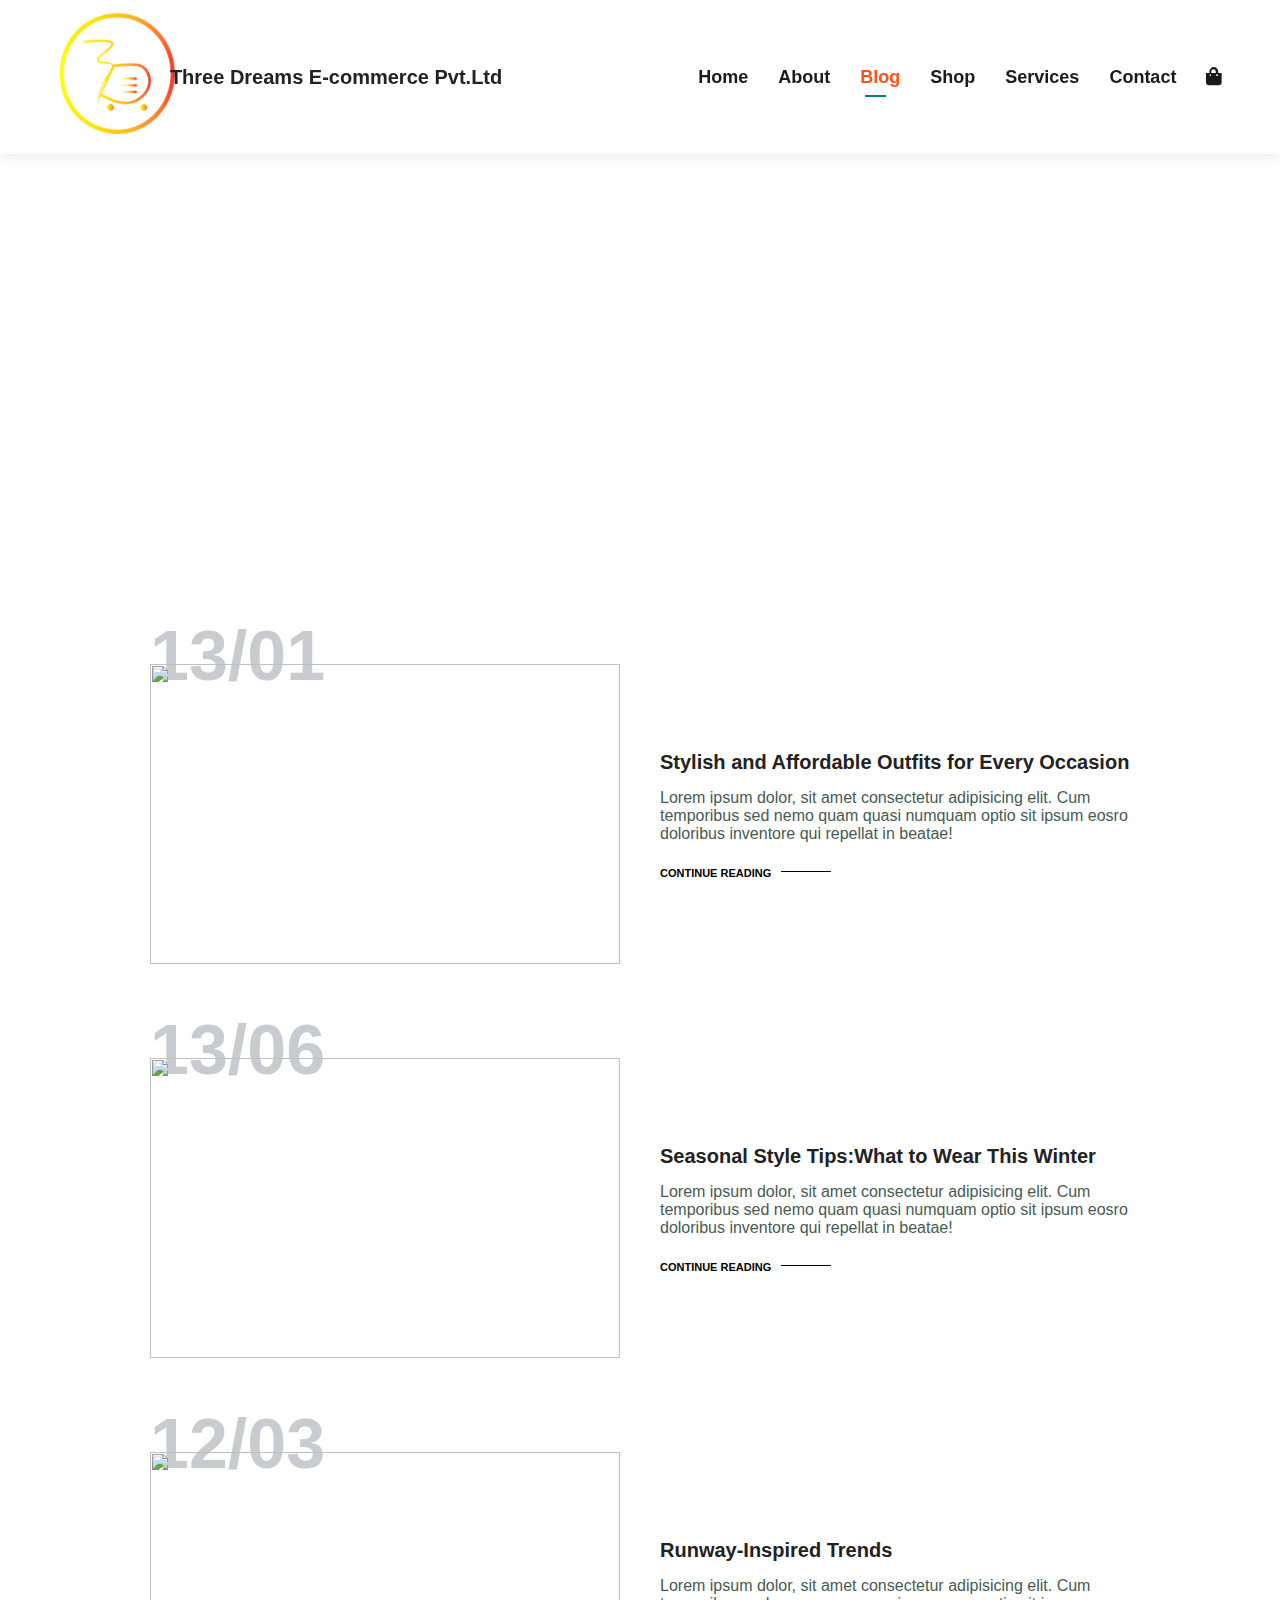
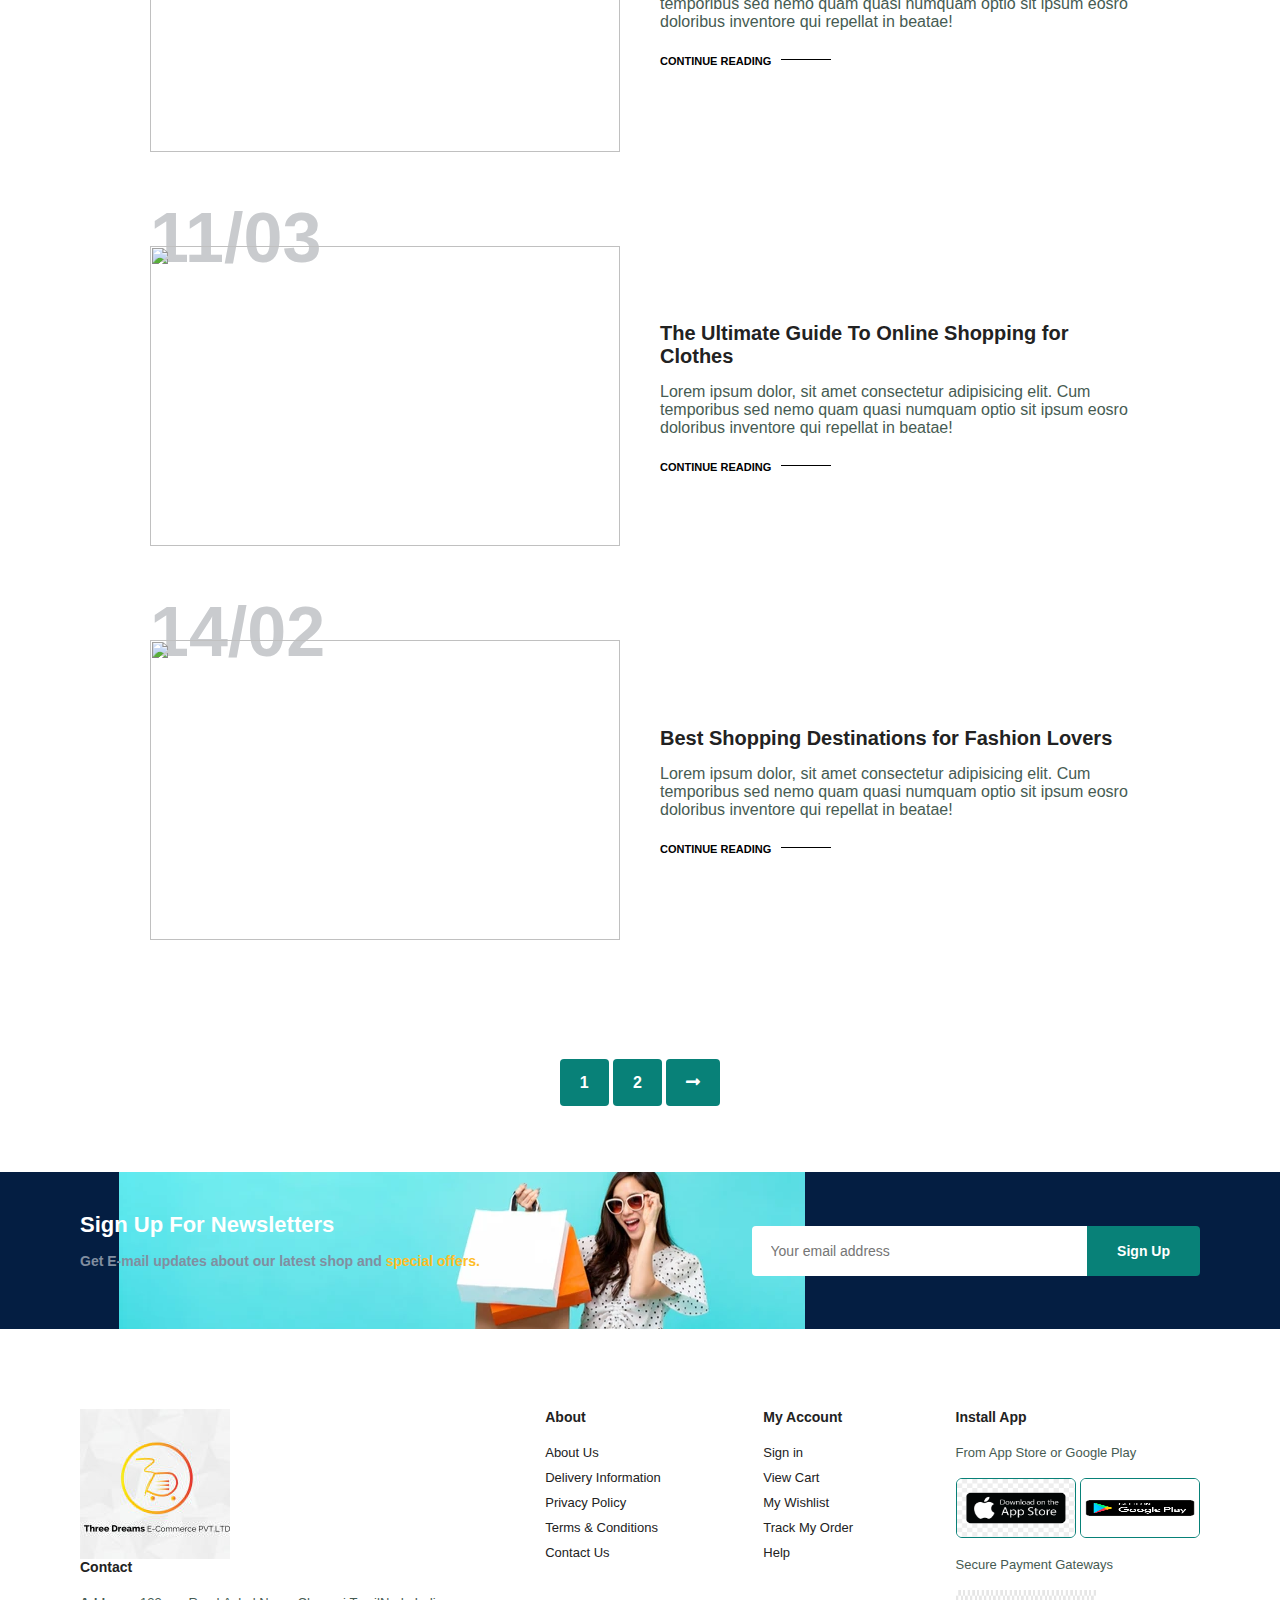
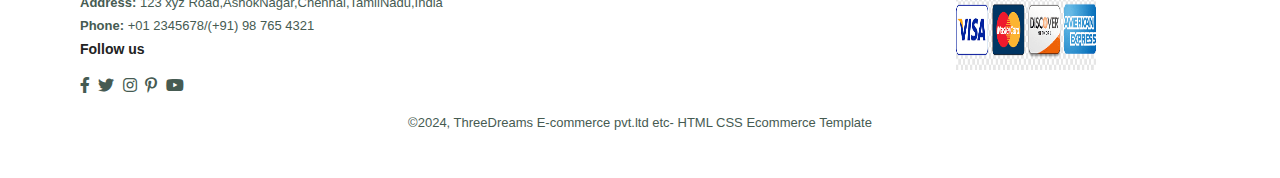
==== blog.html @ f8d3f533 "Add files via upload" ====
<!DOCTYPE html>
<html lang="en">
<head>
    <meta charset="UTF-8">
    <meta name="viewport" content="width=device-width, initial-scale=1.0">
    <title >Three Dreams Ecommerce pvt.ltd</title>
     <link rel="web icon" href="E-commerce/shoppingcart img.jpg">
    <link rel="stylesheet" href="https://cdnjs.cloudflare.com/ajax/libs/font-awesome/5.10.0/css/all.min.css">
    <link rel="stylesheet" href="index.css">
   
</head>
<body>
    
    <section id="header">
        <a href="#"><img src="E-commerce/ThreeDream logo2.jpg" class="logo" alt="logo"></a>
        <div class="logoname"><h4><bold>Three Dreams E-commerce Pvt.Ltd</bold></h4></div>
       

        <div>
            <ul id="navbar">
             <li><a href="index.html">Home</a></li>
             <li><a href="about.html">About</a></li>
             <li><a class="active"  href="blog.html">Blog</a></li>
             <li><a href="shop.html">Shop</a></li>
             <li><a href="services.html">Services</a></li>          
             <li><a href="contact.html">Contact</a></li>
             <li id="lg-bag"><a href="cart.html"><i class="fa fa-shopping-bag" ></i></a></li>
             <a href="#" id="close"><i class="fa fa-times"></i></a>
            </ul>
        </div>
        <div id="mobile">
            <a href="cart.html"><i class="fa fa-shopping-bag" ></i></a>
            
                <i id="bar" class="fas fa-outdent"></i> 
        </div>

    </section>
    
    <section id="page-header" class="blog-header">
       
        <h2>#readmore</h2>
       
        <p>Read all case studies about our products</p>
       
    </section>

    
    <section id="blog">
        <div class="blog-box">
            <div class="blog-img">
                <img src="E-commerce/blog/blog img4.jpg" alt="">
            </div>
            <div class="blog-details">
                <h4>Stylish and Affordable Outfits for Every Occasion</h4>
                <p>Lorem ipsum dolor, sit amet consectetur adipisicing elit. Cum temporibus sed nemo quam quasi numquam optio sit ipsum eosro doloribus inventore qui repellat in beatae!</p>
                <a href="#">CONTINUE READING</a>
            </div>
            <h1>13/01</h1>
        </div>

        <div class="blog-box">
            <div class="blog-img">
                <img src="E-commerce/blog/blog img1.jpg" alt="">
            </div>
            <div class="blog-details">
                <h4>Seasonal Style Tips:What to Wear This Winter</h4>
                <p>Lorem ipsum dolor, sit amet consectetur adipisicing elit. Cum temporibus sed nemo quam quasi numquam optio sit ipsum eosro doloribus inventore qui repellat in beatae!</p>
                <a href="#">CONTINUE READING</a>
            </div>
            <h1>13/06</h1>
        </div>


        <div class="blog-box">
            <div class="blog-img">
                <img src="E-commerce/blog/blog img3.jpg" alt="">
            </div>
            <div class="blog-details">
                <h4>Runway-Inspired Trends</h4>
                <p>Lorem ipsum dolor, sit amet consectetur adipisicing elit. Cum temporibus sed nemo quam quasi numquam optio sit ipsum eosro doloribus inventore qui repellat in beatae!</p>
                <a href="#">CONTINUE READING</a>
            </div>
            <h1>12/03</h1>
        </div>

        <div class="blog-box">
            <div class="blog-img">
                <img src="E-commerce/blog/blog img6.jpg" alt="">
            </div>
            <div class="blog-details">
                <h4>The Ultimate Guide To Online Shopping for Clothes</h4>
                <p>Lorem ipsum dolor, sit amet consectetur adipisicing elit. Cum temporibus sed nemo quam quasi numquam optio sit ipsum eosro doloribus inventore qui repellat in beatae!</p>
                <a href="#">CONTINUE READING</a>
            </div>
            <h1>11/03</h1>
        </div>

        <div class="blog-box">
            <div class="blog-img">
                <img src="E-commerce/blog/blog img5.jpg" alt="">
            </div>
            <div class="blog-details">
                <h4>Best Shopping Destinations for Fashion Lovers</h4>
                <p>Lorem ipsum dolor, sit amet consectetur adipisicing elit. Cum temporibus sed nemo quam quasi numquam optio sit ipsum eosro doloribus inventore qui repellat in beatae!</p>
                <a href="#">CONTINUE READING</a>
            </div>
            <h1>14/02</h1>
        </div>




    </section>



<section id="pagination"  class="section-p1">
    <a href="#">1</a>
    <a href="#">2</a>
    <a href="#"><i class="fa fa-long-arrow-alt-right"></i></a>

</section>



<section id="newsletter" class="section-p1 section-m1">
    <div class="newstext">
        <h4>Sign Up For Newsletters</h4>
        <p>Get E-mail updates about our latest shop and <span>special offers.</span></p>
    </div>
     <div class="form">
        <input type="text" placeholder="Your email address">
        <button class="normal">Sign Up</button>
     </div>

</section>


<footer class="section-p1">
      <div class="col">
        <img src="E-commerce/ThreeDreams.jpg" alt="">
        <h4>Contact</h4>
        <p><strong>Address:</strong> 123 xyz Road,AshokNagar,Chennai,TamilNadu,India</p>
        <p><strong>Phone:</strong>  +01  2345678/(+91) 98 765 4321</p>
     
       <div class="follow">
         <h4>Follow us</h4>
          <div class="icon">
              <i class="fab fa-facebook-f"></i>
              <i class="fab fa-twitter"></i>
              <i class="fab fa-instagram"></i>
              <i class="fab fa-pinterest-p"></i>
              <i class="fab fa-youtube"></i>
          </div>
       </div>
    </div>

    <div class="col">
         <h4>About</h4>
         <a href="#">About Us</a>
         <a href="#">Delivery Information</a>
         <a href="#">Privacy Policy</a>
         <a href="#">Terms & Conditions</a>
         <a href="#">Contact Us</a>
    </div>


    <div class="col">
        <h4>My Account</h4>
        <a href="#">Sign in</a>
        <a href="#">View Cart</a>
        <a href="#">My Wishlist</a>
        <a href="#">Track My Order</a>
        <a href="#">Help</a>
   </div>

    <div class="col install">
        <h4>Install App</h4>
        <p>From App Store or Google Play</p>
        <div class="row">
             <img src="E-commerce/banner/icon img17.jpg" alt=" app store icon" style="height: 60px;width: 120px;"  >
            <img src="E-commerce/banner/icon img18.jpg" alt=" googe play icon" style="height: 60px; width: 120px;"> 
        </div>
        <p>Secure Payment Gateways</p>
         <img src="E-commerce/banner/icon img 19.jpg" alt="payment icon" style="height:80px; width:140px;">
    </div>

    <div class="copyright">
        <p>©2024, ThreeDreams E-commerce pvt.ltd etc- HTML CSS Ecommerce Template</p>
    </div>

</footer>


   <script src="index.js"></script>

</body>
</html>
---- index.css ----
@import url('https://fonts.googleapis.com/css2?family=Crimson+Pro:wght@200..900&display=swap');
*{
   margin:0;
   padding:0;
   box-sizing:border-box;
   font-family: 'Spartan', sans-serif;
}
.logo{
   width: 150px;
   height: 150px;
   position: relative;
   left: 0;
   right:0;
}

h1{
   font-size:50px;
   line-height: 64px;
   color:#222;
}

h2{
   font-size:46px;
   line-height: 54px;
   color:#222;
}

h4{
   font-size:20px;
   color:#222;
}
h6{
   font-weight: 700;
   font-size: 12px;
}

p{
   font-size:16px;
   color:#465b52;
   margin:15px 0 20px 0;
}

.section-p1{
   padding:40px 80px;
}

.section-m1{
   margin:40px 0;
}

button.normal{
   font-size: 14px;
   font-weight: 600;
   padding: 15px 30px;
   color: #000;
   background-color: #fff;
   border-radius: 4px;
   cursor: pointer; 
   border: none;
   outline: none;
   transition: 0.2s;
}


button.white{
   font-size: 13px;
   font-weight: 600;
   padding: 11px 18px;
   color: #fff;
   background-color: transparent;
   cursor: pointer; 
   border: 1px solid #fff;
   outline: none;
   transition: 0.2s;
}

body{
   width:100%;
}

/* header start */

#header{
   display: flex;
   align-items: center;
   justify-content: space-around;
   padding: 0px 3px;
   background:#ffffffec;
   box-shadow: 0 5px 15px rgba(0,0,0,0.06);
   z-index: 999;
   position: sticky;
   top: 0;
   left: 0;
}
.logoname{
   display:inline-flex;
   align-items: center;
   justify-content: center;
   position: relative;
   border: 0;
   right: 8%;
   bottom: 10%;
}

#navbar{
   display:inline-flex;
   align-items: center;
   justify-content: center;
}

#navbar li{
   list-style: none;
   padding:5px 15px;
   position: relative;
   left: 0 10%;
  
}

#navbar li a{
     text-decoration: none;
     font-size: 18px;
     font-weight: 600;
     color: #1a1a1a;
     transition: 0.3s ease;
}


#navbar li a:hover,
#navbar li a.active{
   color:rgba(255, 68, 0, 0.918);
}

#navbar li a.active::after,
#navbar li a:hover::after{
   content: " ";
   width:30%;
   height: 2px;
   background: #088178;
   position:absolute;
   bottom: -4px;
   left:20px;
}
#mobile{
   display: none;
   align-items: center;
}
#close{
   display: none;
}



#hero{
   background-image:url("E-commerce/e-com\ img3.jpg");
   height:90vh;
   width:100%;
   background-size: cover;
   background-position: top 25% right 0;
   padding: 0 80px;
   display: flex;
   flex-direction: column;
   align-items: flex-start;
   justify-content: center;

}
#hero h4{
       padding-bottom: 15px;
}
#hero h1{
     color: #088178;
}
#hero button {
   
   background-image: url("E-commerce/e-com\ btn2.jpg");
   background-color: transparent;
    color: #088178;
   border: 0;
   padding: 14px 80px 14px 65px; 
   background-repeat: no-repeat;
   cursor: pointer;
   font-weight: 700;
   font-size: 15px;
}
#feature{
   display: flex;
   align-items: center;
   justify-content: space-between;
   flex-wrap: wrap;
}

#feature .fe-box{
   width: 180px;
   text-align: center;
   padding:25px 15px;
   box-shadow: 20px 20px 34px rgb(0,0,0,0.3);
   border: 1px solid #cce7d0;
   border-radius: 4px;
   margin: 15px 0;
}
#feature .fe-box:hover{
     box-shadow: 10px 10px 54px rgba(70, 62,221, 0.1) ;
}

#feature .fe-box img{
   width: 100%;  
   margin-bottom: 10px;
  
}

#feature .fe-box h6{
   display: inline-block;
   padding: 9px 8px 6px 8px;
   line-height: 1;
   border-radius: 4px;
   color: #088178;
   background-color: #fddde4;
}

#feature .fe-box:nth-child(2) h6{
   background-color: #cdebbc;
}
#feature .fe-box:nth-child(3) h6{
   background-color: #bcc7eb;
}
#feature .fe-box:nth-child(4) h6{
   background-color: #ebbcbc;
}
#feature .fe-box:nth-child(5) h6{
   background-color: #eaebbc;
}
#feature .fe-box:nth-child(6) h6{
   background-color: #bcc3eb;
}

#product1{
   text-align: center;
}

#product1 .pro-container{
   display: flex;
   justify-content: space-between;
   padding-top: 20px;
   flex-wrap: wrap;
}

#product1 .pro{
   width:23%;
   min-width: 250px;
   padding: 10px 12px;
   border: 1px solid #cce7d0;
   border-radius: 25px;
   cursor: pointer;
   box-shadow: 20px 20px 30px rgba(0,0,0,0.2);
   margin: 15px 0;
   transition: 0.2s ease;
   position: relative;
}
#product1 .pro:hover{
   box-shadow: 20px 20px 30px rgba(0,0,0,0.06);
}


#product1 .pro img{
   width: 100px;
   border-radius: 20px;

}

#product1 .pro .des{
    text-align:start;
    padding: 10px 0;
}


#product1 .pro .des span{
   color: #606063;
   font-size: 12px;
}

#product1 .pro .des h5{
   padding-top: 7px;
   color:#1a1a1a;
   font-size: 14px;
}

#product1 .pro .des i{
   font-size: 12px;
   color:rgba(243, 228,25)
}

#product1 .pro .des h4{
   padding-top: 7px;
   font-size: 15px;
   font-weight: 700;
   color:#088178;
}

#product1 .pro .cart{
   width: 40px;
   height: 40px;
   line-height: 40px;
   border-radius:50px;
   background-color:#e8f6ea;
   font-weight: 500;
   color:#088178;
   border:1px solid #cce7d0;
   position: absolute;
   bottom: 20px;
   right: 10px;

}

#banner{
   display: flex;
   flex-direction: column;
   justify-content: center;
   align-items: center;
   text-align: center;
   background-image: url("E-commerce/banner/banner\ img2.jpg");
   width: 100%;
   height: 40vh;
   background-size: cover;
   background-position: center;
}
#banner h4{
   color: #fff;
   font-size: 16px;
   padding: 10px 0;
}

#banner h2{
   color: #fff;
   font-size: 30px;
   padding: 10px 0;
}

#banner h2 span{
   color:#ef3636;
   
}

#banner  button:hover{
   background-color: #088178;
   color: #fff;
}
#sm-banner{
   display: flex;
   justify-content: space-between;
   flex-wrap: wrap; 

}

#sm-banner .banner-box{
   display: flex;
   flex-direction: column;
   justify-content: center;
   align-items: flex-start;
   background-image: url("E-commerce/banner/img\ 12.jpg");
   min-width: 580px;
   height: 50vh;
   background-size: cover;
   background-position: center;
   padding: 30px;
}

#sm-banner .banner-box2{
   background-image: url("E-commerce/banner/img\ 15.jpg");
}

#sm-banner h4{
   color:#fff;
   font-size: 20px;
   font-weight: 300;   
}

#sm-banner  h2{
   color:#fff;
   font-size: 28px;
   font-weight: 800;   
}


#sm-banner span{
   color:#fff;
   font-size: 14px;
   font-weight: 500;
   padding-bottom: 15px;
}


#sm-banner .banner-box:hover button{
   background-color: #088178;
   border: 1px solid #088178;
}

#banner3{
   display: flex;
   justify-content:space-between;
   flex-wrap: wrap;
   padding: 0 80px;
}


#banner3 .banner-box{
   display: flex;
   flex-direction: column;
   justify-content: center;
   align-items: flex-start;
   background-image: url("E-commerce/banner/img\ 17.jpg");
   min-width: 30%;
   height: 30vh;
   background-size: cover;
   background-position: center;
   padding: 20px;
   margin-bottom: 20px;
}

#banner3 .banner-box2{
   background-image: url("E-commerce/banner/img16.jpg");
}

#banner3 .banner-box3{
   background-image: url("E-commerce/banner/banner\ img6.jpg");
}




#banner3 h2{
   color:#fff;
   font-weight: 900;
   font-size: 22px;
}
#banner3 h3{
   color:#ec544e;
   font-weight: 800;
   font-size: 15px;
}

#newsletter{
   display: flex;
   justify-content: space-between;
   flex-wrap: wrap;
   align-items: center;
   background-image: url("E-commerce/banner/banner\ img8.jpg");
   background-repeat: no-repeat;
   background-position: 20% 30%;
   background-color: #041e42;
}

#newsletter h4{
   font-size: 22px;
   font-weight: 700;
   color:#fff;
}


#newsletter p{
   font-size: 14px;
   font-weight: 600;
   color: #818ea0;
   
}
#newsletter p span{
   color: #ffbd27;
   
}

#newsletter .form{
   display: flex;
   width: 40%;
}

#newsletter input{
   height: 3.125rem;
   padding:0 1.25em;
   font-size: 14px;
   width: 100%;
   border:1px solid transparent;
   border-radius: 4px;
   outline: none;
   border-top-right-radius: 0;
   border-bottom-right-radius: 0;
}

#newsletter button{
   background-color: #088178;
   color: #fff;
   white-space: nowrap;
   border-top-left-radius: 0;
   border-bottom-left-radius: 0;
}

footer{
   display: flex;
   flex-wrap: wrap;
   justify-content: space-between;
}

footer .col{
   display: flex;
   flex-direction: column;
   align-items: flex-start;
   margin-bottom: 20px;
}
 
 footer .logo{
       margin-bottom: 30px;
 }
 footer h4{
   font-size:14px;
   padding-bottom:20px;
 }
footer p{
   font-size: 13px;
   margin:0 0 8px 0;
}

 footer a{
   font-size:13px;
   text-decoration: none;
   color: #222;
   margin-bottom: 10px;
 }
 
footer .follow{
   margin-top: 2opx;
}

footer .follow i{
   color:#465b52;
   padding-right:4px;
   cursor: pointer;
}

footer .install .row img{
   border: 1px solid #088178;
   border-radius: 6px;   
}

footer .install img{
   margin:10px 0 15px 0;
}

footer  .follow i:hover,
footer a:hover{
   color:#088178;
}

footer .copyright{
   width:100%;
   text-align: center;
}

/*shop page*/

#page-header{
   background-image: url("E-commerce/banner/banner\ img3.jpg");
   width: 100%;
   height: 40vh;
   background-size: cover;
   display: flex;
   justify-content:center;
   text-align: center;
   flex-direction: column;
   padding: 14px;
}
#page-header h2,
#page-header p{
   color: #fff;

}

#pagination{
   text-align: center;
}
#pagination a{
   text-decoration: none;
   background-color: #088178;
   padding: 15px 20px;
   border-radius:4px;
   color: #fff;
   font-weight: 600;
}
#pagination a li{
   font-size:16px;
   font-weight: 600;
}


/*single product*/
#prodetails{
   display: flex;
   margin-top:20px;
}

#prodetails .single-pro-image{
     width:40%;
     margin-right:50px;
}
.small-img-group{
   display: flex;
   justify-content: space-between;
}
.small-img-col{
   flex-basis: 24%;
   cursor: pointer;
}

#prodetails .single-pro-details{
   width:50%;
   padding: 30px;
}

#prodetails .single-pro-details h4{
   padding: 40px 0 20px 0;

}

#prodetails .single-pro-details h2{
   font-size: 26px;
   
}
#prodetails .single-pro-details select{
   display: block;
   padding:5px 10px;
   margin-bottom: 10px;
}
#prodetails .single-pro-details input{
   width: 50px;
   height: 47px;
   padding-left: 10px;
   font-size: 16px;
   margin-right: 10px;
}
#prodetails .single-pro-details input:focus{
     outline: none;
}

#prodetails .single-pro-details button{
   background-color: #088178;
   color: #fff;
}

#prodetails .single-pro-details span{
   line-height: 25px;
}


/*blog page */
#page-header.blog-header{
      background-image: url("E-commerce/banner\ img10.jpg");
}
#blog{
   padding:150px 150px 0 150px;
}
#blog .blog-box{
   display: flex;
   align-items: center;
   width: 100%;
   position: relative;
   padding-bottom: 90px;
}
#blog .blog-img{
   width: 50%;
   margin-right: 40px;
}
#blog img{
   width: 100%;
   height: 300px;
   object-fit:cover;
}

#blog .blog-details{
   width: 50%;    
}

#blog .blog-details a{
   text-decoration: none;
   font-size: 11px;
   color:#000;
   font-weight: 700;
   position: relative;
   transition: 0.3s;
}
#blog .blog-details a::after{
   content: "";
   width: 50px;
   height: 1px;
   background-color: #000;
   position: absolute;
   top:4px;
   right: -60px;
}
#blog .blog-details a:hover{
   color: #088178;

}
#blog .blog-details a:hover::after{
   background-color: #088178;
}
#blog .blog-box h1{
   position: absolute;
   top: -40px;
   left: 0;
   font-size: 70px;
   font-weight: 700;
   color: #c9cbce;
   z-index: -9;
}

 /* About Page */
  #page-header.about-header{
   background-image: url("E-commerce/banner/img\ 17.jpg");

  }
  #about-head{
   display: flex;
   align-items: center;
  }

  #about-head img{
   width: 50%;
   height: auto;
  }
  #about-head div{
   padding-left: 40px;
  }

    /* Service Page */
    #services{
      display: flex;
      align-items: center;
      justify-content: space-between;
      flex-wrap: wrap;
   }
   #services .fe-box{
      width: 180px;
      text-align: center;
      padding:25px 15px;
      box-shadow: 20px 20px 34px rgb(0,0,0,0.3);
      border: 1px solid #cce7d0;
      border-radius: 4px;
      margin: 15px 0;
   }
   #services .fe-box:hover{
        box-shadow: 10px 10px 54px rgba(70, 62,221, 0.1) ;
   }
   
   #services .fe-box img{
      width: 100%;  
      margin-bottom: 10px;
      object-fit: cover;
     
   }
   
   #services .fe-box h6{
      display: inline-block;
      padding: 9px 8px 6px 8px;
      line-height: 1;
      border-radius: 4px;
      color: #088178;
      background-color: #fddde4;
   }
   
   #services .fe-box:nth-child(2) h6{
      background-color: #cdebbc;
   }
   #services .fe-box:nth-child(3) h6{
      background-color: #bcc7eb;
   }
   #services .fe-box:nth-child(4) h6{
      background-color: #ebbcbc;
   }
   #services .fe-box:nth-child(5) h6{
      background-color: #eaebbc;
   }
   #services .fe-box:nth-child(6) h6{
      background-color: #bcc3eb;
   }
   


 /* Contact Page */

 #contact-details{
   display: flex;
   align-items: center;
   justify-content: space-between;
 }
 #contact-details .details{
   width: 40%;
 }

 #contact-details  .details span,
 #form-details form span{
   font-size: 12px;
 }
 #contact-details .details h2,
 #form-details form h2{
   font-size: 26px;
   line-height: 35px;
   padding: 20px 0  ;
 }
 #contact-details  .details h3{
   font-size: 16px;
   padding-bottom:15px;
 }
 #contact-details  .details li{
   list-style: none;
   display: flex;
   padding: 10px 0;
 }
 #contact-details  .details li i{
   font: 14px;
   padding-left: 22px;
 }
 #contact-details  .details li p{
   margin: 0;
   font-size: 14px;
 }

 #contact-details .map{
   width: 55%;
   height: 400px;
 }

 #contact-details .map iframe{
   width: 100%;
   height: 100%;
 }

 #form-details{
   display: flex;
   justify-content: space-between;
   margin: 30px;
   padding: 80px;border: 1px solid #e1e1e1;
 }


 #form-details form{
   width: 65%;
   display: flex;
   flex-direction: column;
   align-items: flex-start;
 }

 #form-details form input,
 #form-details form textarea{
   width: 100%;
   padding: 12px 15px;
   outline: none;
   margin-bottom: 20px;
   border: 1px solid  #465b52;
}
#form-details form button{
   background-color: #088178;
   color: #fff;
}
#form-details .people div{
        padding-bottom: 25px;
        display: flex;
        align-items: flex-start;
}
#form-details .people div img{
   width: 65px;
   height: 65px;
   object-fit: cover;
   margin-right: 15px;
}
#form-details .people div p{
   margin: 0;
   font-size: 13px;
   line-height:25px;
}
#form-details .people div span{
   display: block;
   font-size: 16px;
   font-weight: 600;
   color: #000;
}








/* Cart Page*/

#cart{
   overflow-x: auto;
}

#cart table{
   width: 100%;
   border-collapse: collapse;
   table-layout: fixed;
   white-space: nowrap;
}

#cart table img{
    width: 70px;
}

#cart table td:nth-child(1){
   width: 100px;
   text-align: center;
}
#cart table td:nth-child(2){
   width: 150px;
   text-align: center;
}
#cart table td:nth-child(3){
   width: 250px;
   text-align: center;
}
#cart table td:nth-child(4),
#cart table td:nth-child(5),
#cart table td:nth-child(6){ 
   width: 150px;
   text-align: center;
}

#cart table td:nth-child(5) input {
   width: 70px;
   padding: 10px 5px 10px 15px;

}
#cart table thead{
   border: 1px solid #e2e9e1;
   border-left: none;
   border-right: none;
}
#cart table thead td{
   font-weight: 700;
   text-transform: uppercase;
   font-size: 13px;
   padding: 18px 0;

}
#cart table tbody tr td{
       padding-top: 15px;
}

#cart table tbody td{
   font-size:13px;
}

#cart-add{
   display: flex;
   flex-wrap: wrap;
   justify-content:space-between;
}
#coupon{
   width: 50%;
   margin-bottom: 30px;
}

#coupon h3,
#subtotal h3{
   padding-bottom: 15px;
}
#coupon input {
   padding: 10px 20px;
   outline: none;
   width: 60%;
   margin-right: 10px;
   border: 1px solid #e2e9e1;
}

#coupon button,
#subtotal button{
   background-color: #088178;
   color: #fff;
   padding: 12px 20px;
}
#subtotal{
   width:50%;
   margin-bottom: 30px;
   border: 1px solid #e2e9e1;
   padding: 30px;
}
#subtotal table{
   border-collapse: collapse;
   width: 100%;
   margin-bottom: 32px;
}
#subtotal table td{
   width: 50%;
   border: 1px solid #e2e9e1;
   padding: 10px;
   font-size: 13px;
}












/* Start Media Query */



@media (max-width:799px) {
   .logoname{
      position: relative;
      right: 10px;
   }
   .section-p1 {
      padding: 40px 40px;
   }
   #navbar{
      display:flex;
      flex-direction: column;
      align-items: flex-start;
      justify-content:flex-start;
      position:fixed;
      top:0;
      right:-300px;
      height: 100vh;
      width:300px;
      background-color: #E3E6f3;
      box-shadow:0 40px 60px rgba(0,0,0,0.1);
      padding: 80px 0 0 10px;
      transition: 0.3s;
   }
   #navbar.active{
      right:0px;
   }


   #navbar li{
      margin-bottom: 25px;
   }
    
   #mobile{
      display: flex;
      align-items: center;
   }
   #mobile i{
      color:#1a1a1a;
      font-size: 24px;
      padding-left: 20px;

   }
   #close{
      display: initial;
      position: absolute;
      top: 30px;
      left: 30px;
      color: #222;
      font-size: 24px;
   }
   #lg-bag{
      display: none;
   }  
   #hero{
   height:70vh;
   padding: 0 80px;
   background-position: top 30% right 30;  
   }
   #feature{
      justify-content: center;
   }
   #feature .fe-box {
      margin: 15px 15px;
  }
   
  #product1 .pro-container {
   justify-content: center;
  
  }
  #product1 .pro{
   margin:15px;
  }
  #banner{
   height: 20vh;
  }
  #sm-banner .banner-box{
   min-width: 100%;
   height: 30vh;
   padding:30px;
  }
  #banner3{
     padding:0 40px
  }
  #banner3 .banner-box{
   width:28%;
  }
  #newsletter .form{
   width:70%;  
  }

  

  /* contact page */
  #form-details{
   padding:40px;
  }
  #form-details form {
   width: 50%;
   display: flex;
   flex-direction: column;
   align-items: flex-start;
}

  /* Service Page*/
  #services{
   justify-content: center;
}
  #services .fe-box {
   margin: 15px 15px;
}



   
}


@media(max-width:477px){
   .section-p1 {
      padding: 20px;
   }

   #header{
      padding:10px 30px;
   }
   h1{
      font-size:38px;
   }
   h2{
      font-size: 32px;
   }
   #hero{
         padding: 0 20px;
         background-position: 55%;
     
   }
   #feature{
      justify-content: space-between;
   }
   #feature .fe-box{
    width: 155px;
    margin:0 0 15px 10px;
   }
   #product1 .pro{
      width:100%;
   }
   #banner{
      height:40vh;
   }
   #se-banner .banner-box{
      height: 40vh;
   }
   #se-banner .banner-box2{
      margin-top: 20px;
   }
   #banner3{
      padding:0 20px;
   }
   #banner3 .banner-box{
      width:100%;
   }
   #newsletter{
      padding:40px 20px;
   }
   #newsletter .form{
      width:100%
   }
   footer .copyright{
      text-align: start;
   }

   /*  Single Product*/

   #prodetails{
      display: flex;
      flex-direction: column;
   }
   #prodetails .single-pro-image{
      width:100%;
      margin-right:0px;
   }
   #prodetails .single-pro-details{
      width: 100%;
      padding-top: 30px;
   }

   /* Blog Page */

   #blog{
      padding: 100px 20px 0 20px;
   }

   #blog .blog-box {
      display: flex;
      flex-direction: column;
      align-items:flex-start;
      width: 100%;
      position: relative;
      padding-bottom: 90px;
  }
  #blog .blog-img {
   width: 100%;
   margin-right:0px;
   margin-bottom: 30px;
   }
   #blog .blog-details {
      width:100%;
   }

   /* About Page */
   #about-head {
      flex-direction: column;
   }
   #about-head img{
     width: 100%;
     margin-bottom: 20px;
   }
   #about-head div{
      padding-left:0px;
   }
   .about-header h2{
      color:#000;
   }

   /* Contact Page */
   #contact-details {
      flex-direction: column;
   }
   #contact-details .details {
      width:100%;
      margin-bottom:30px;
   }
   #contact-details .map{
      width: 100%;
   }
   #form-details {
      margin: 10px;
      padding: 30px 10px;
      flex-wrap:wrap;
  }
  #form-details form{
      width: 100%;
      margin-bottom: 30px;
  }

  /*Services Page*/
  #services{
   justify-content: space-between;
}
#services .fe-box{
 width: 155px;
 margin:0 0 15px 10px;
}


   /* cart page */
   #cart-add{
    flex-direction: column;
   }
   #coupon {
      width:100%;
   }
   #subtotal {
      width: 100%;
      padding:20pxpx;
  }




}
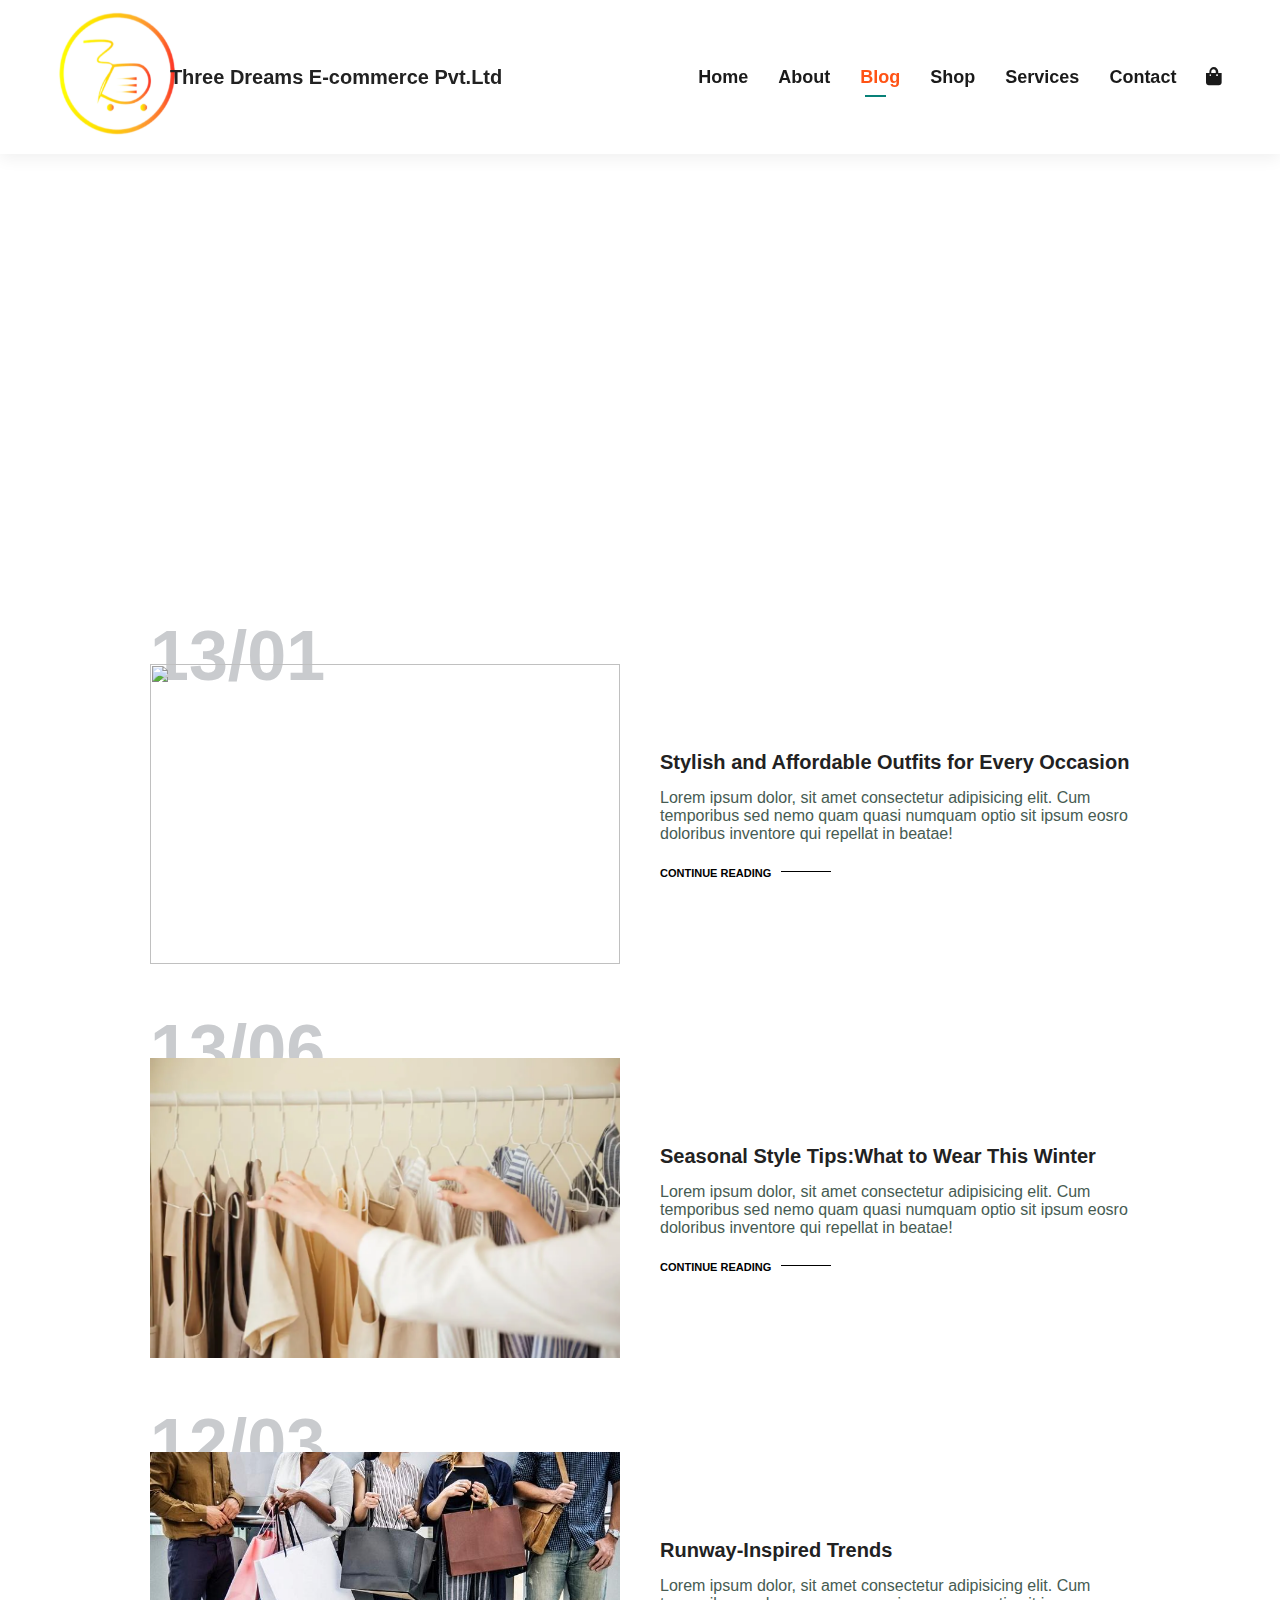
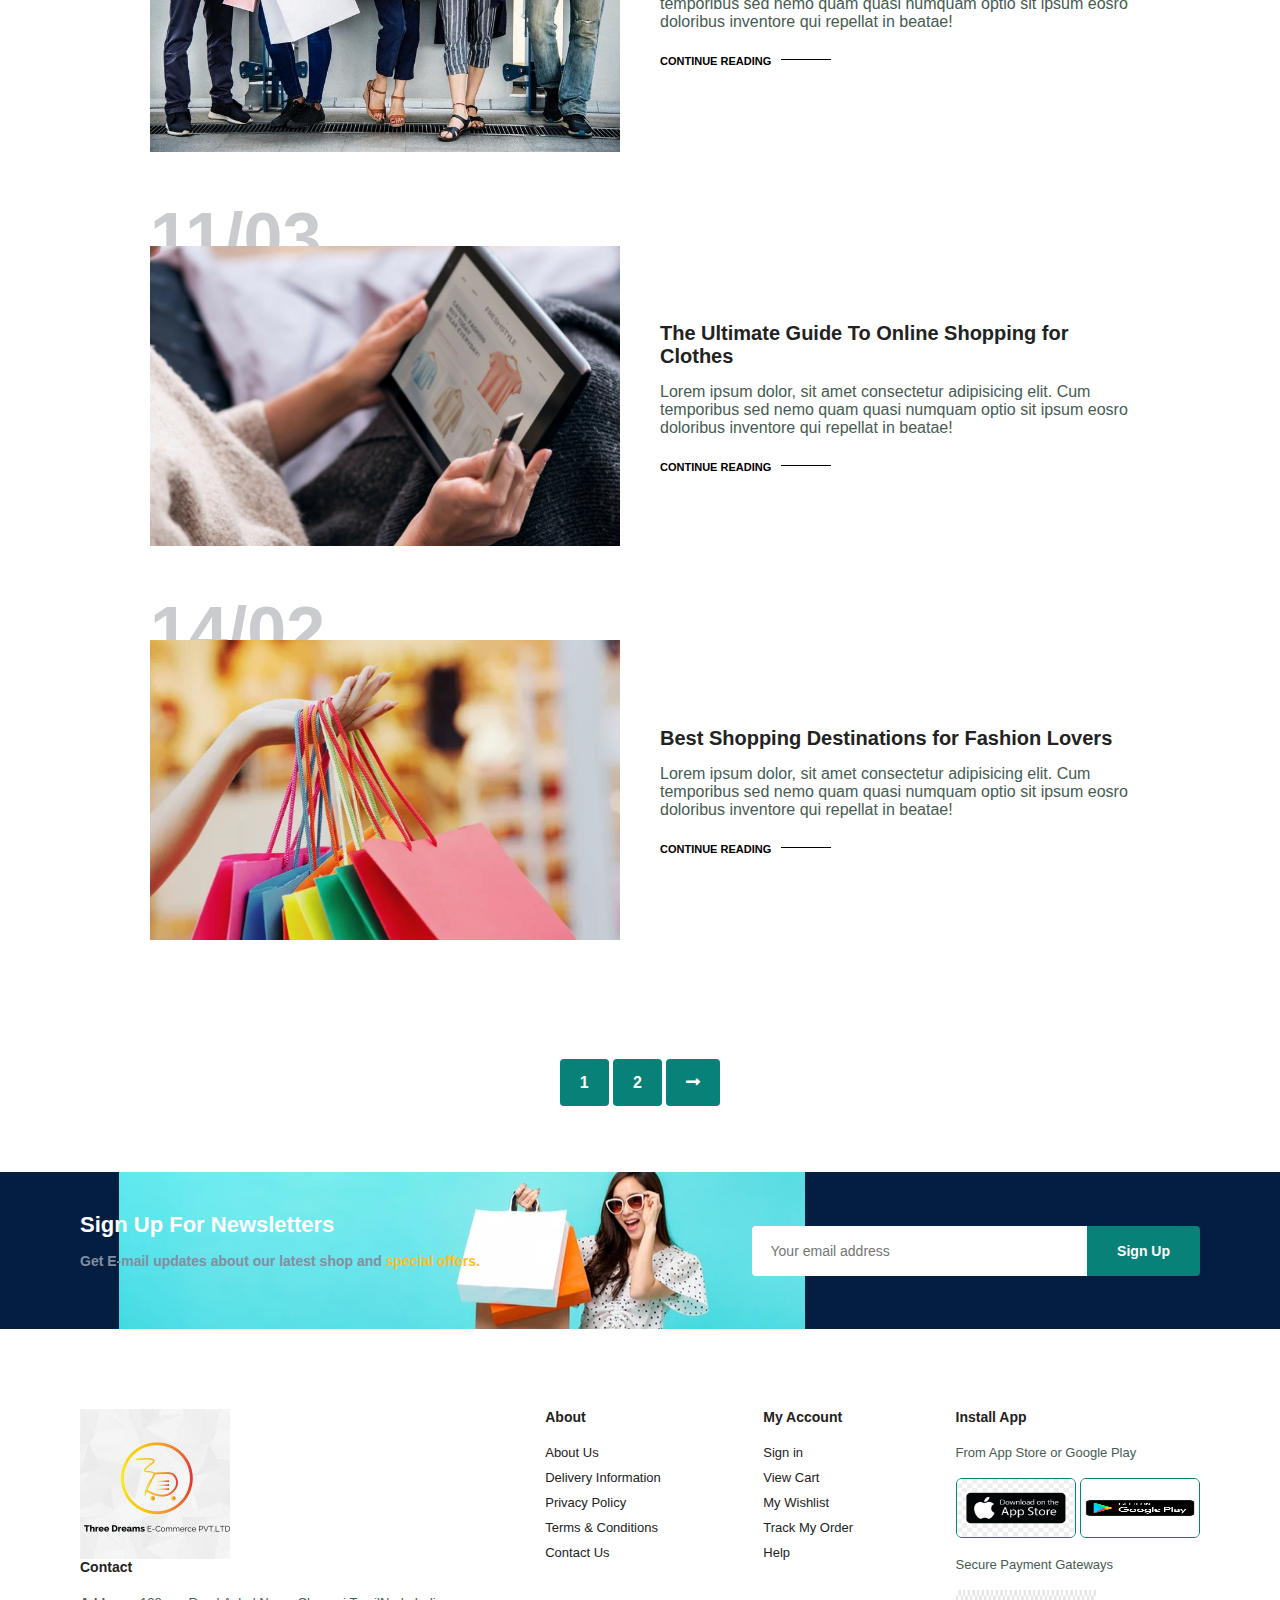
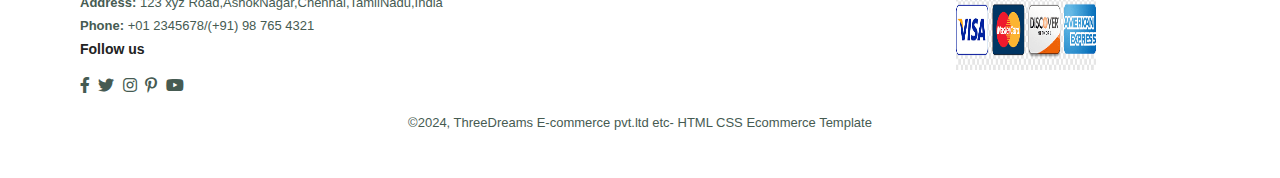
==== commit 6d9a3f7a: "blog.html" ====
--- a/blog.html
+++ b/blog.html
@@ -60,7 +60,7 @@
 
         <div class="blog-box">
             <div class="blog-img">
-                <img src="E-commerce/blog/blog img1.jpg" alt="">
+                <img src="blog/blog img1.jpg" alt="">
             </div>
             <div class="blog-details">
                 <h4>Seasonal Style Tips:What to Wear This Winter</h4>
@@ -73,7 +73,7 @@
 
         <div class="blog-box">
             <div class="blog-img">
-                <img src="E-commerce/blog/blog img3.jpg" alt="">
+                <img src="blog/blog img3.jpg" alt="">
             </div>
             <div class="blog-details">
                 <h4>Runway-Inspired Trends</h4>
@@ -85,7 +85,7 @@
 
         <div class="blog-box">
             <div class="blog-img">
-                <img src="E-commerce/blog/blog img6.jpg" alt="">
+                <img src="blog/blog img6.jpg" alt="">
             </div>
             <div class="blog-details">
                 <h4>The Ultimate Guide To Online Shopping for Clothes</h4>
@@ -97,7 +97,7 @@
 
         <div class="blog-box">
             <div class="blog-img">
-                <img src="E-commerce/blog/blog img5.jpg" alt="">
+                <img src="blog/blog img5.jpg" alt="">
             </div>
             <div class="blog-details">
                 <h4>Best Shopping Destinations for Fashion Lovers</h4>
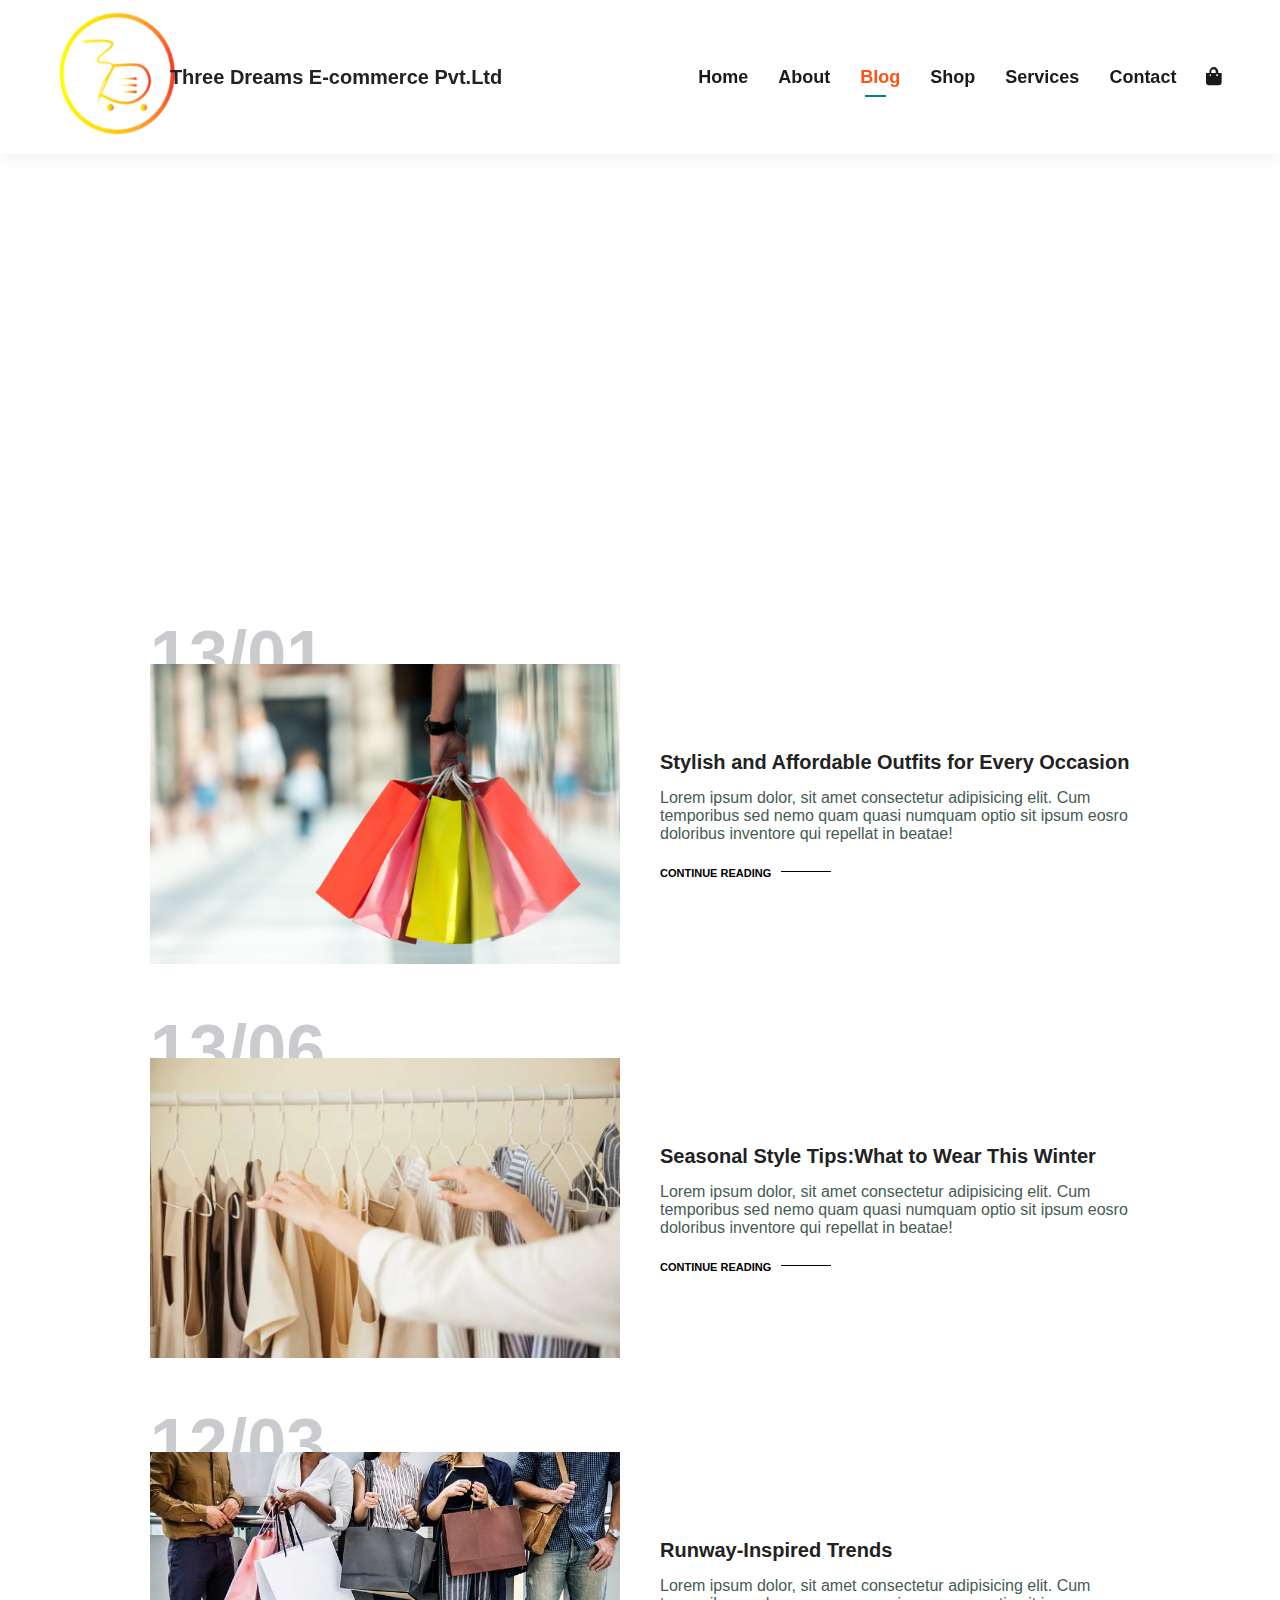
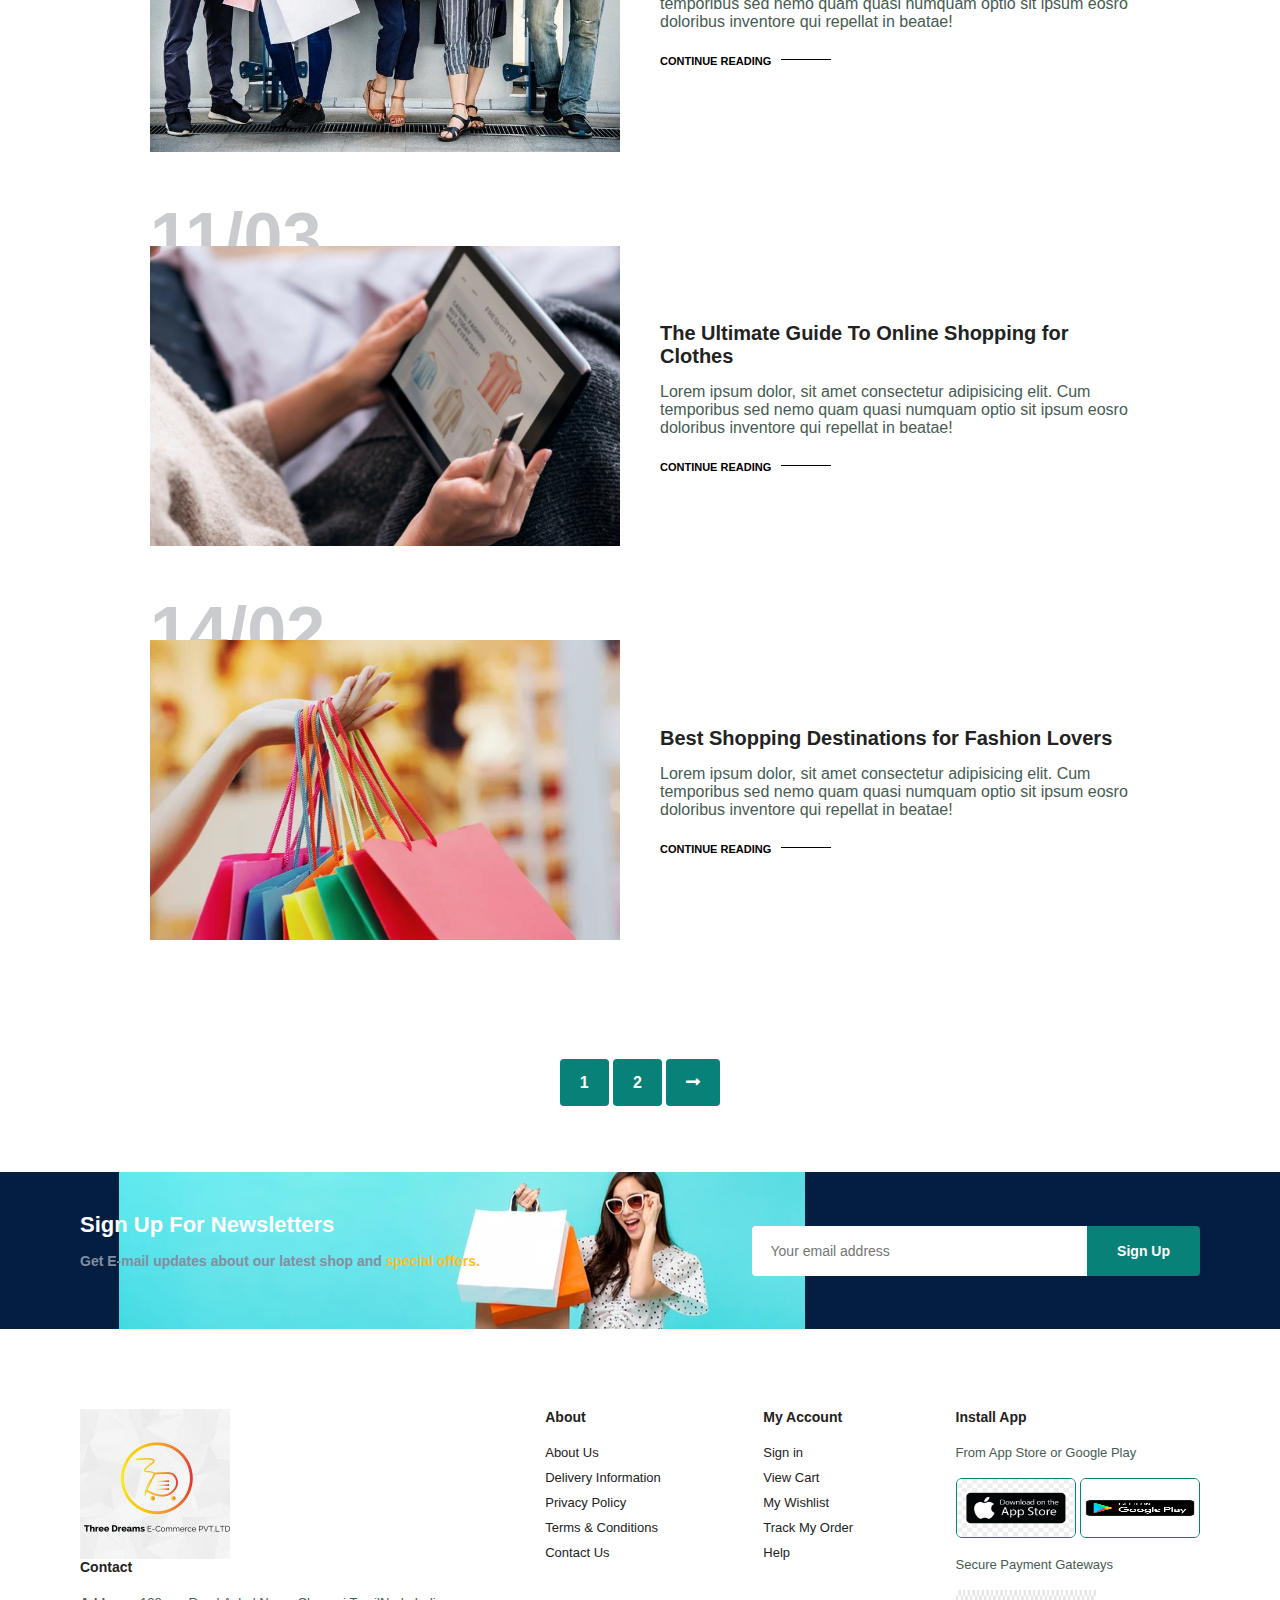
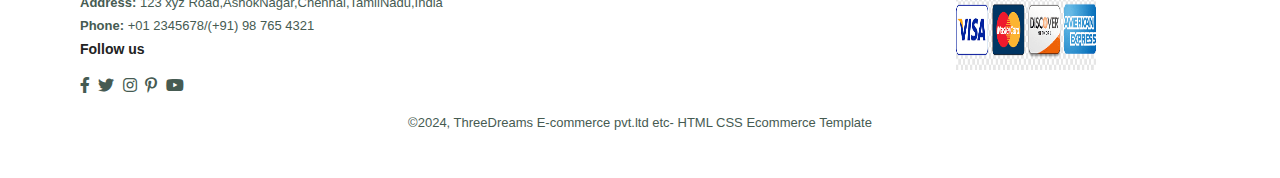
==== commit 43d3e18d: "blog.html" ====
--- a/blog.html
+++ b/blog.html
@@ -48,7 +48,7 @@
     <section id="blog">
         <div class="blog-box">
             <div class="blog-img">
-                <img src="E-commerce/blog/blog img4.jpg" alt="">
+                <img src="blog/blog img4.jpg" alt="">
             </div>
             <div class="blog-details">
                 <h4>Stylish and Affordable Outfits for Every Occasion</h4>
